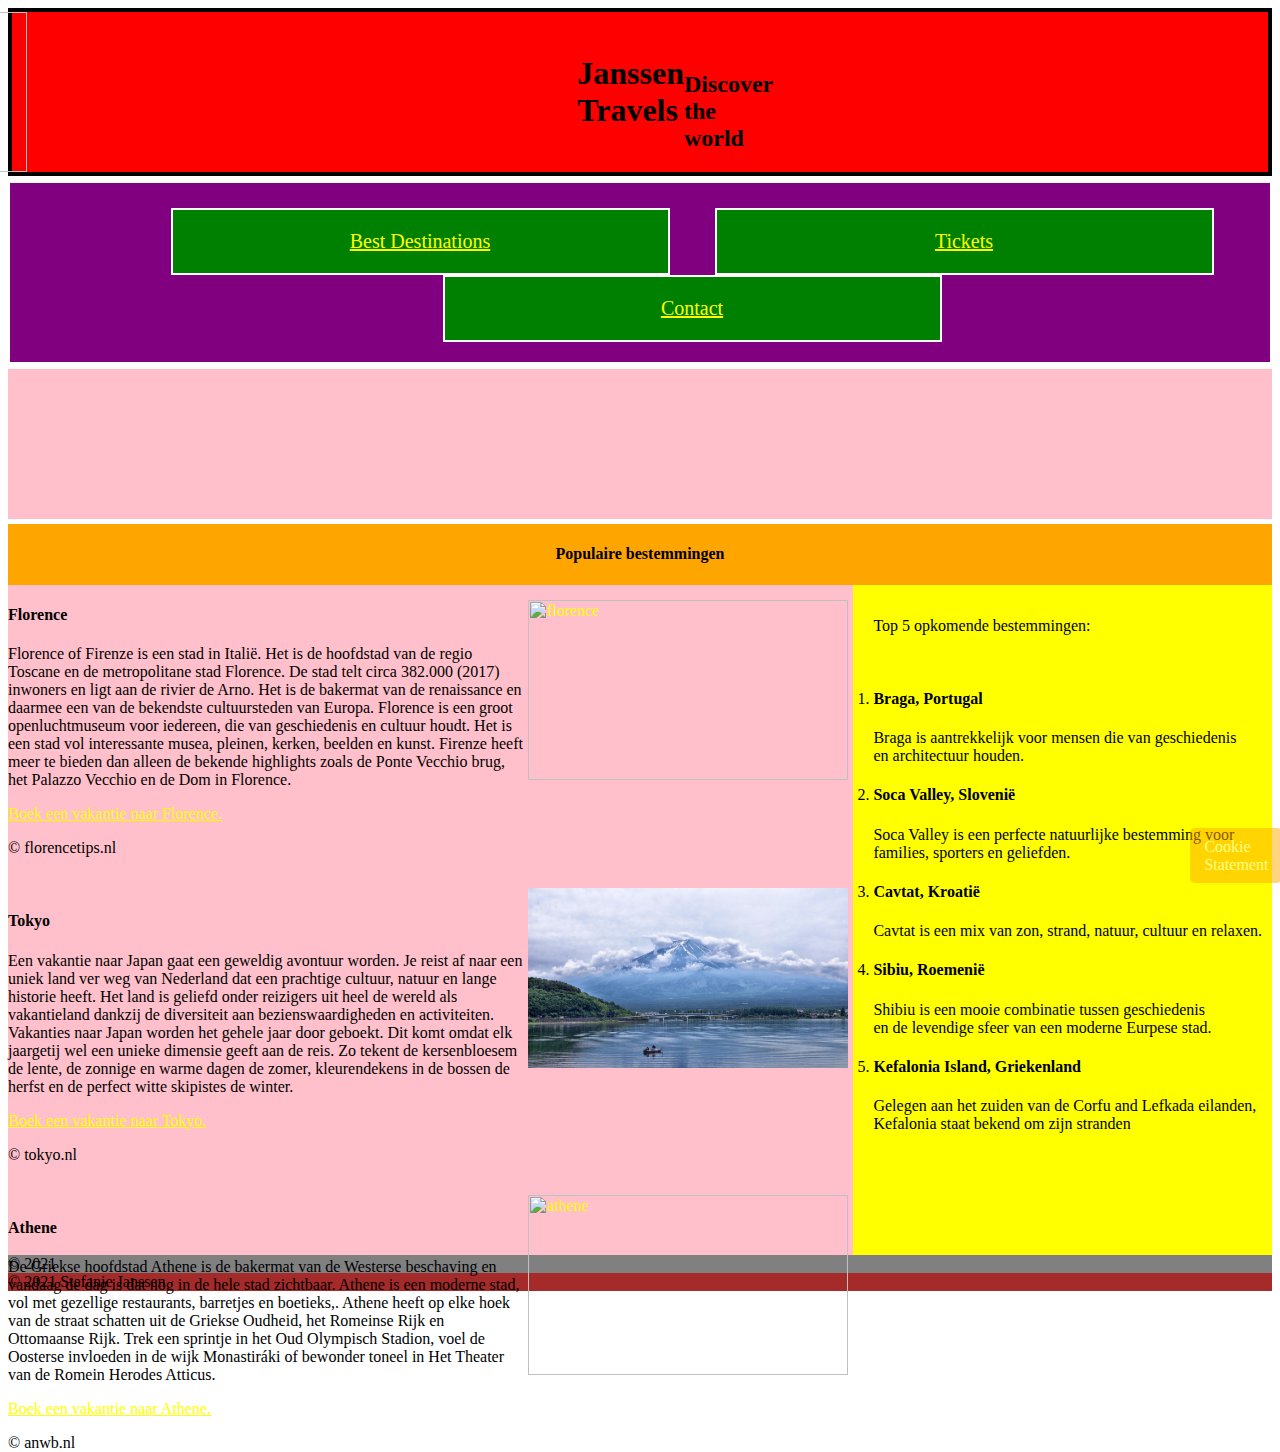
==== index.html @ ab911f94 "first version index page and stylesheet" ====
<!DOCTYPE html>
<html lang="en">
<html>
<head>

<title> Best trips </title>

<link
    rel = "stylesheet"
    type = "text/css"
    href = "css/style.css"
    />

</head>
<body>

<header id="header">
<img  
	src="img/logo.png" 
	title ="logo"
	id="logo"/>
	
<h1 id="title" > Janssen Travels </h1>
<h2 id="payoff" > Discover the world </h2>
</header>

<nav id = "navigation" >
<ul id = "nav" >
    <li class = "navlist">
    <a href = "bestdestinations"> Best Destinations </a>
    </li >
    <li class = "navlist">
    <a href = "tickets"> Tickets </a>
    </li>
    <li class = "navlist">
    <a href = "contact"> Contact </a>
    </li>
</ul>
</nav>

<video id = "video" muted autoplay loop>
	<source src = "vid/travelvideo.mp4" type = "video/mp4">
	<source src = "vid/travelvideo.ogg" type = "video/ogg">
</video>


<header id = "flexheader">
<h4> Populaire bestemmingen </h4> 
</header>

<section id = "flex">
<article id = "article">
<a href = "https://www.tui.nl/reizen/italie/toscane/florence/">
<img  
	src="img/florence.jpg" 
	title ="florence"
	id="img"/>
</a>
<h4> Florence </h4>
<p>Florence of Firenze is een stad in Italië. Het is de hoofdstad van de regio Toscane en de metropolitane stad Florence. 
De stad telt circa 382.000 (2017) inwoners en ligt aan de rivier de Arno. Het is de bakermat van de renaissance en daarmee een van de 
bekendste cultuursteden van Europa. Florence is een groot openluchtmuseum voor iedereen, die van geschiedenis en cultuur houdt. 
Het is een stad vol interessante musea, pleinen, kerken, beelden en kunst. 
Firenze heeft meer te bieden dan alleen de bekende highlights zoals de Ponte Vecchio brug, het Palazzo Vecchio en de Dom in Florence. </p>
<a href="https://www.tui.nl/reizen/italie/toscane/florence/">Boek een vakantie naar Florence.</a>
<p> &copy florencetips.nl </p>

<a href = "https://www.tui.nl/reizen/japan/tokyo/">
<img  
	src="img/tokyo.jpg" 
	title ="mt. fuji"
	id="img"/>
</a>
&nbsp
<h4> Tokyo </h4>
<p>Een vakantie naar Japan gaat een geweldig avontuur worden. 
Je reist af naar een uniek land ver weg van Nederland dat een prachtige cultuur, natuur en lange historie heeft. 
Het land is geliefd onder reizigers uit heel de wereld als vakantieland dankzij de diversiteit aan bezienswaardigheden en activiteiten. 
Vakanties naar Japan worden het gehele jaar door geboekt. 
Dit komt omdat elk jaargetij wel een unieke dimensie geeft aan de reis. Zo tekent de kersenbloesem de lente, de zonnige en warme dagen de zomer, 
kleurendekens in de bossen de herfst en de perfect witte skipistes de winter.
</p>
<a href="https://www.tui.nl/reizen/japan/tokyo/">Boek een vakantie naar Tokyo.</a>
<p> &copy tokyo.nl </p>
&nbsp
<a href = "https://www.tui.nl/reizen/griekenland/atheense-riviera/athene/">
<img  
	src="img/athene.jpg" 
	title ="athene"
	id="img"/>
</a>
<h4> Athene </h4>
<p>De Griekse hoofdstad Athene is de bakermat van de Westerse beschaving en vandaag de dag is dat nog in de hele stad zichtbaar. 
Athene is een moderne stad, vol met gezellige restaurants, barretjes en boetieks,.  Athene heeft op elke hoek van de straat schatten uit de Griekse Oudheid, 
het Romeinse Rijk en Ottomaanse Rijk. Trek een sprintje in het Oud Olympisch Stadion, voel de Oosterse invloeden in de wijk Monastiráki of bewonder toneel 
in Het Theater van de Romein Herodes Atticus. </p>
<a href="https://www.tui.nl/reizen/griekenland/atheense-riviera/athene/">Boek een vakantie naar Athene.</a>
<p> &copy anwb.nl </p>
</article>

<aside>
<ol id = "topdestinations">
<p> Top 5 opkomende bestemmingen: </p>
&nbsp
	<li> <h4> Braga, Portugal </h4>
		<p> Braga is aantrekkelijk voor mensen die van geschiedenis <br> en architectuur houden. </p> </li>
	<li> <h4> Soca Valley, Slovenië</h4>
		<p>  Soca Valley is een perfecte natuurlijke bestemming voor <br> families, sporters en geliefden. </p> </li>
	<li> <h4> Cavtat, Kroatië </h4>
		<p> Cavtat is een mix van zon, strand, natuur, cultuur en relaxen.</p> </li>
	<li> <h4> Sibiu, Roemenië </h4>
		<p> Shibiu is een mooie combinatie tussen geschiedenis <br> en de levendige sfeer van een moderne Eurpese stad.</p> </li>
	<li> <h4> Kefalonia Island, Griekenland</h4>
		<p> Gelegen aan het zuiden van de Corfu and Lefkada eilanden, <br> Kefalonia staat bekend om zijn stranden <p> </li> 
</ol>
</aside>
</section>

<footer id = "flexfooter"> &copy 2021 </footer>

<p id = "cookies"> Cookie Statement </p>


	
<footer id = "footer" > &copy; 2021 Stefanie Janssen </footer>








</body>
</html>
---- css/style.css ----
#header
{
	background-color: red;
	height: 160px;
	border: solid 4px;
	display: flex;
	justify-content: center;
}
#logo
{
	width: 220px;
	height: 160px;
	padding-right: 300px;
}
#payoff
{
	align-self: flex-end;
	padding-right: 700px;
}
#title
{
	align-self: center;
	padding-left: 250px;
}
#navigation
{
	font-size: 20px;
	background-color: purple;
	padding-top: 5px;
    border: solid 2px;
	margin-top: 5px;
	text-align: center;
	color: white;
	display: flex;
	padding-left: 100px;
}
#nav
{ 
	padding-left: 4px;
}
.navlist
{
	display: inline-block;
	inline-size:455px;
	padding: 20px;
	border: solid 2px;
	background-color: green;
	margin-right: 20px;
	margin-left: 20px;
}


a:link {
  color: yellow;
  background-color: transparent;
  text-decoration: underline;
}
a:visited {
  color: purple;
  background-color: transparent;
  text-decoration: underline;
}
a:hover {
  color: red;
  background-color: transparent;
  text-decoration: underline;
}
a:active {
  color: yellow;
  background-color: transparent;
  text-decoration: underline;
}
#video
{ 
	height: auto;
	width: 100%;
	border: 5px yellow;
	margin-top: 5px;
	margin-bottom: 5px;
	background-color: pink;
	display: block;
	margin-left: auto;
	margin-right: auto;
	
}
#footer
{
	background-color: brown;
}
aside
{
	background-color: yellow;
	display: flex;
}
#flex
{
	display: flex;
	flex-flow: column-wrap;
	height: 670px;
}
#article
{	
	flex: 1;
	background-color: pink;
}
#flexheader
{
	display: flex;
	justify-content: center;
	background-color: orange;
}
#flexfooter
{
	display: flex;
	background-color: grey;
}
#img
{
	float:right;
	display: flex;
	flex: 1;
	position: relative;
	width: 320px;
	height: 180px;
	margin: 5px;
	margin-top: 15px;
}
#topdestinations
{
	padding-left: 20px;
	padding-right: 10px;
}
#cookies
{
  position: fixed;
  bottom: 1px;
  left: 93%;
  width: 5%;
  height: 5%;
  padding: 5px 14px;
  display: flex;
  align-items: center;
  justify-content: space-between;
  background-color: #FA0;
  border-radius: 5px;
  opacity: 50%;
  color: #FFF;
}
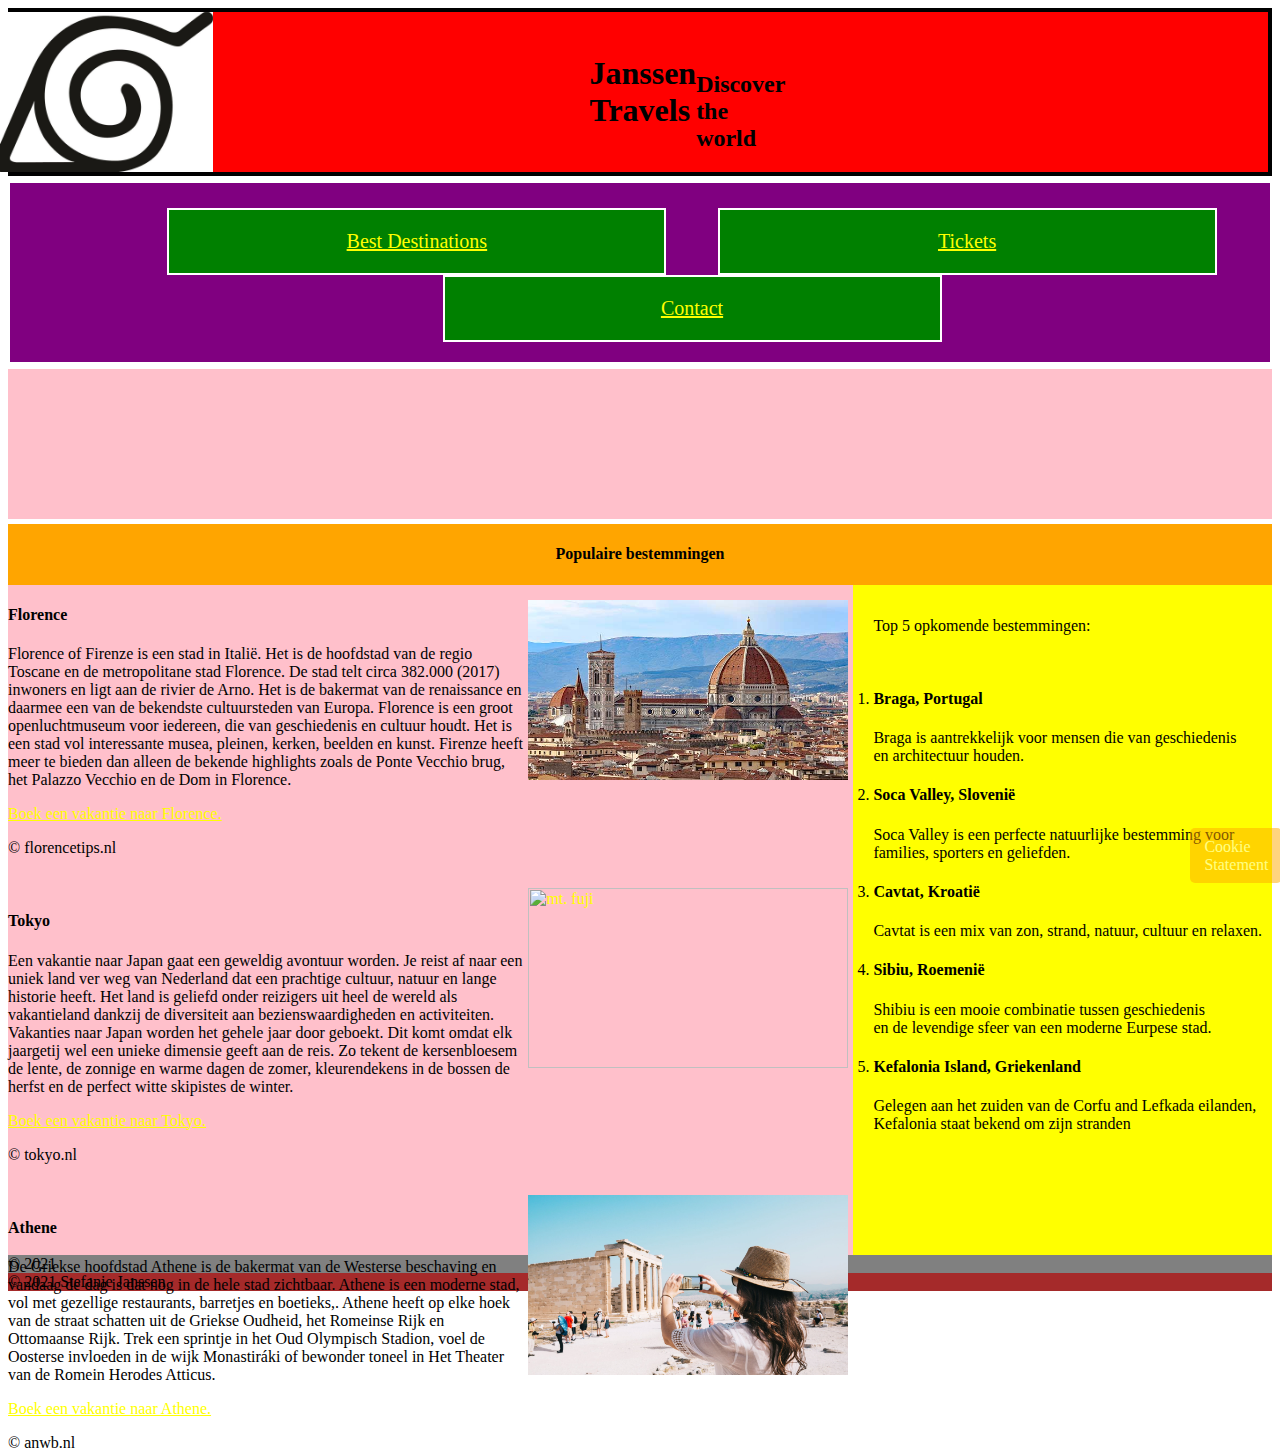
==== commit 20fc79d3: "push 2" ====
--- a/index.html
+++ b/index.html
@@ -27,13 +27,13 @@
 <nav id = "navigation" >
 <ul id = "nav" >
     <li class = "navlist">
-    <a href = "bestdestinations"> Best Destinations </a>
+    <a href = "bestdestinations.html"> Best Destinations </a>
     </li >
     <li class = "navlist">
-    <a href = "tickets"> Tickets </a>
+    <a href = "tickets.html"> Tickets </a>
     </li>
     <li class = "navlist">
-    <a href = "contact"> Contact </a>
+    <a href = "contact.html"> Contact </a>
     </li>
 </ul>
 </nav>
--- a/css/style.css
+++ b/css/style.css
@@ -10,17 +10,16 @@
 {
 	width: 220px;
 	height: 160px;
-	padding-right: 300px;
+	padding-right: 30%;
 }
 #payoff
 {
 	align-self: flex-end;
-	padding-right: 700px;
+	padding-right: 40%;
 }
 #title
 {
 	align-self: center;
-	padding-left: 250px;
 }
 #navigation
 {
@@ -45,8 +44,8 @@
 	padding: 20px;
 	border: solid 2px;
 	background-color: green;
-	margin-right: 20px;
-	margin-left: 20px;
+	margin-right: 2%;
+	margin-left: 2%;
 }
 
 
@@ -146,3 +145,82 @@
   opacity: 50%;
   color: #FFF;
 }
+#grid
+{
+	display: grid;
+    grid-template-rows: 1fr 1fr 1fr;
+    grid-template-columns: 1fr 1fr 1fr;
+    grid-template-areas: 
+	'article1 article2 article3'
+	'article4 article5 article6'
+	'article7 article8 article9';
+	
+	
+	gap: 0px;
+   height: 300px;
+
+}
+#grid > article
+{
+	background-color: #EEE;
+	border: solid 2px;
+	padding: 20px 0;
+	text-align: center;
+
+}
+#article1
+{
+	grid-area: article1;
+	
+}
+#article2
+{
+	grid-area: article2;
+}
+#article3
+{
+	grid-area: article3;
+}
+#article4
+{
+	grid-area: article4;
+	grid-row: 2 / 4;
+}
+#article5
+{
+	grid-area: article5;
+}
+#article6
+{
+	grid-area: article6;
+}
+#article7
+{
+	grid-area: article7;
+}
+#article8
+{
+	grid-area: article8;
+	grid-column: 2 / 4;
+}
+#article9
+{
+	grid-area: article9;
+}
+#gridaside
+{
+	background-color: magenta;
+	text-align: center;
+	padding-left: 5px;
+	border: solid 2px;
+}
+
+#asideimg
+{
+	width: 450px;
+	height: 300px;
+	padding-left: 5%;
+	padding-top: 1%;
+	padding-bottom: 1%;
+}
+	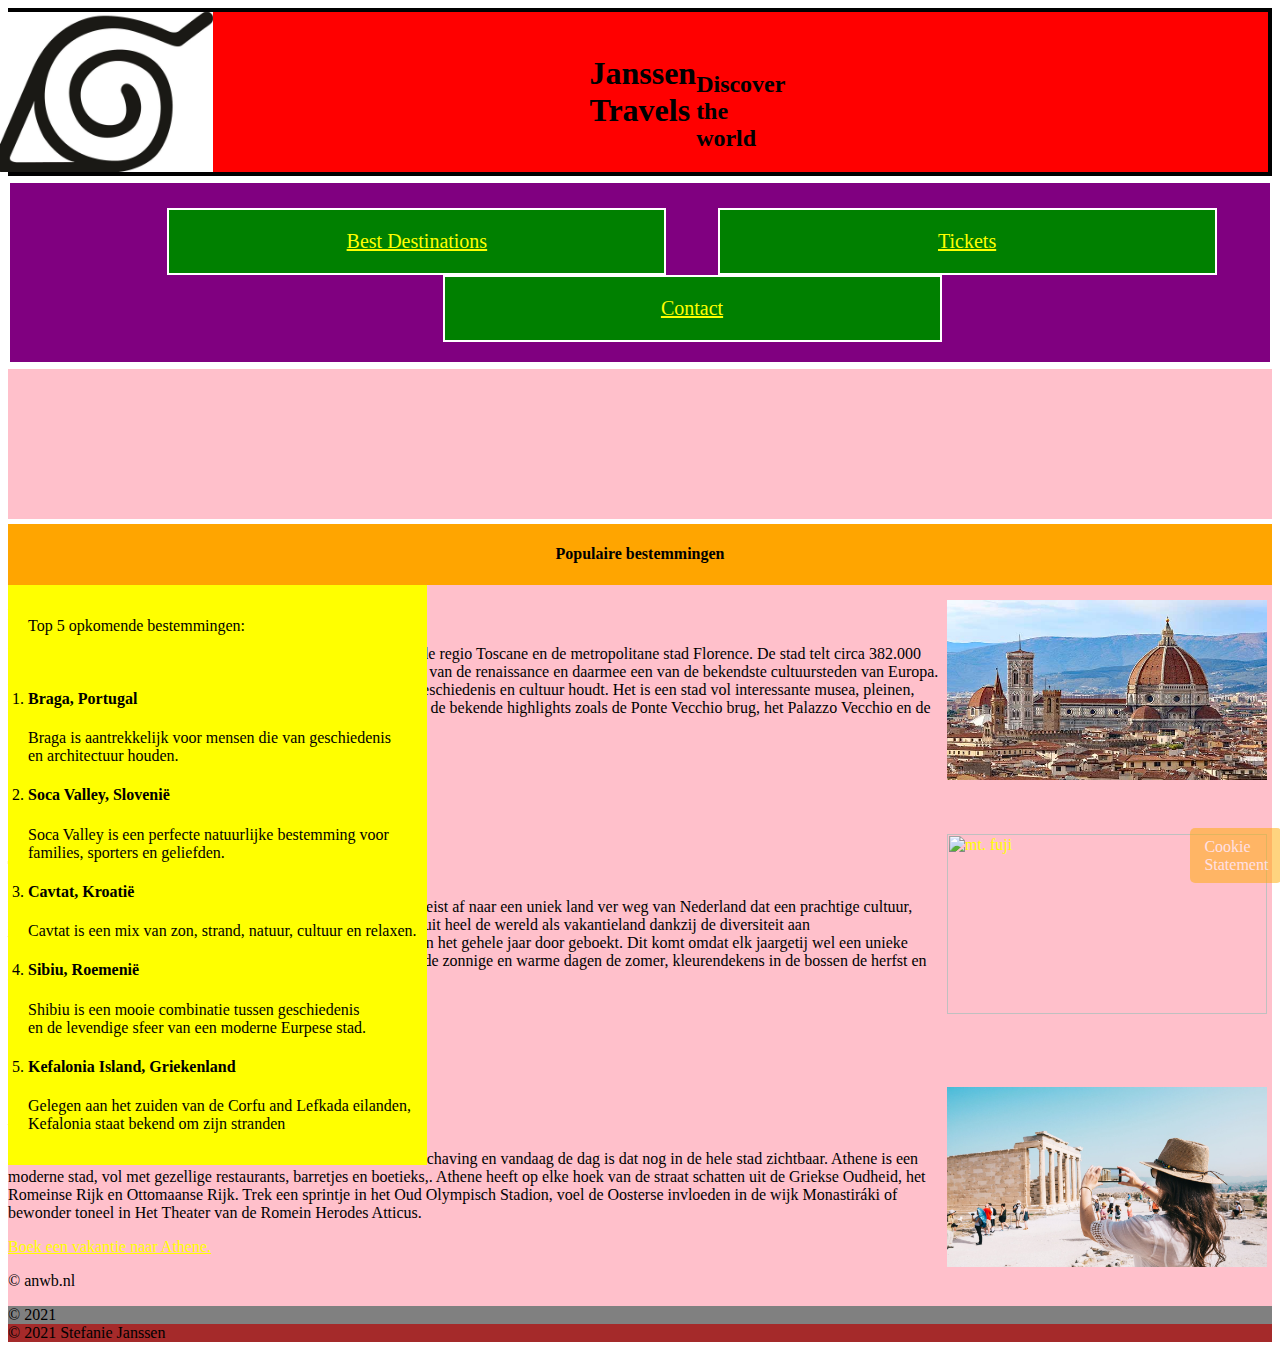
==== commit bfa4835c: "push 3" ====
--- a/index.html
+++ b/index.html
@@ -98,7 +98,7 @@
 <p> &copy anwb.nl </p>
 </article>
 
-<aside>
+<aside id = "flexaside">
 <ol id = "topdestinations">
 <p> Top 5 opkomende bestemmingen: </p>
 &nbsp
--- a/css/style.css
+++ b/css/style.css
@@ -85,17 +85,22 @@
 #footer
 {
 	background-color: brown;
-}
-aside
+	width: 100%;
+	
+}
+#flexaside
 {
 	background-color: yellow;
 	display: flex;
-}
-#flex
+	position: fixed;
+	flex-shrink: 0;
+	flex-grow: 0;
+}
+#flex	
 {
 	display: flex;
 	flex-flow: column-wrap;
-	height: 670px;
+	height: 200%;
 }
 #article
 {	
@@ -145,67 +150,63 @@
   opacity: 50%;
   color: #FFF;
 }
-#grid
-{
+#grid-container
+{
+	font-size: 20px;
 	display: grid;
-    grid-template-rows: 1fr 1fr 1fr;
-    grid-template-columns: 1fr 1fr 1fr;
-    grid-template-areas: 
-	'article1 article2 article3'
-	'article4 article5 article6'
-	'article7 article8 article9';
+	grid-template-rows: repeat(8, 1fr);
+	grid-template-columns: repeat(3, 1fr);
 	
 	
 	gap: 0px;
    height: 300px;
 
 }
-#grid > article
+#grid-container > article
 {
 	background-color: #EEE;
 	border: solid 2px;
-	padding: 20px 0;
-	text-align: center;
-
+	padding: 10px 10px;
+	text-align: center;
+
+}
+#grid-container > aside
+{
+	background-color: magenta;
+	text-align: center;
+	padding-left: 5px;
+	border: solid 2px;
 }
 #article1
 {
-	grid-area: article1;
-	
+	grid-row: 1/7;
+	grid-column: 2;
 }
 #article2
 {
-	grid-area: article2;
+	grid-row: 1/3;
+	grid-column: 1;
 }
 #article3
 {
-	grid-area: article3;
+	grid-row: 1/4;
+	grid-column: 3;
 }
 #article4
 {
-	grid-area: article4;
-	grid-row: 2 / 4;
+	grid-row: 4/7;
+	grid-column: 3;
 }
 #article5
 {
-	grid-area: article5;
+	grid-row: 4/8;
+	grid-column: 1;
 }
 #article6
 {
-	grid-area: article6;
-}
-#article7
-{
-	grid-area: article7;
-}
-#article8
-{
-	grid-area: article8;
-	grid-column: 2 / 4;
-}
-#article9
-{
-	grid-area: article9;
+	grid-row: 7/8;
+	grid-column: 2/4;
+}
 }
 #gridaside
 {
@@ -214,7 +215,6 @@
 	padding-left: 5px;
 	border: solid 2px;
 }
-
 #asideimg
 {
 	width: 450px;
@@ -223,4 +223,44 @@
 	padding-top: 1%;
 	padding-bottom: 1%;
 }
-	+#ticketarticle
+{
+	background-color: pink;
+	border: dotted 2px;
+	padding-left: 10px;
+	margin: 5px;
+}
+table
+{
+	width: 100%;
+}
+td, th
+{
+	border: solid 2px;
+	text-align: left;
+	padding: 8px;
+}
+th
+{
+	background-color: yellow;
+}
+tr
+{
+	background-color: green;
+}
+tr:nth-child(even)
+{
+	background-color: blue;
+} 
+#tablesection
+{
+	background-color: cyan;
+}
+#tablefooter
+{
+	background-color: magenta;
+}
+#copyright
+{
+	background-color: magenta;
+}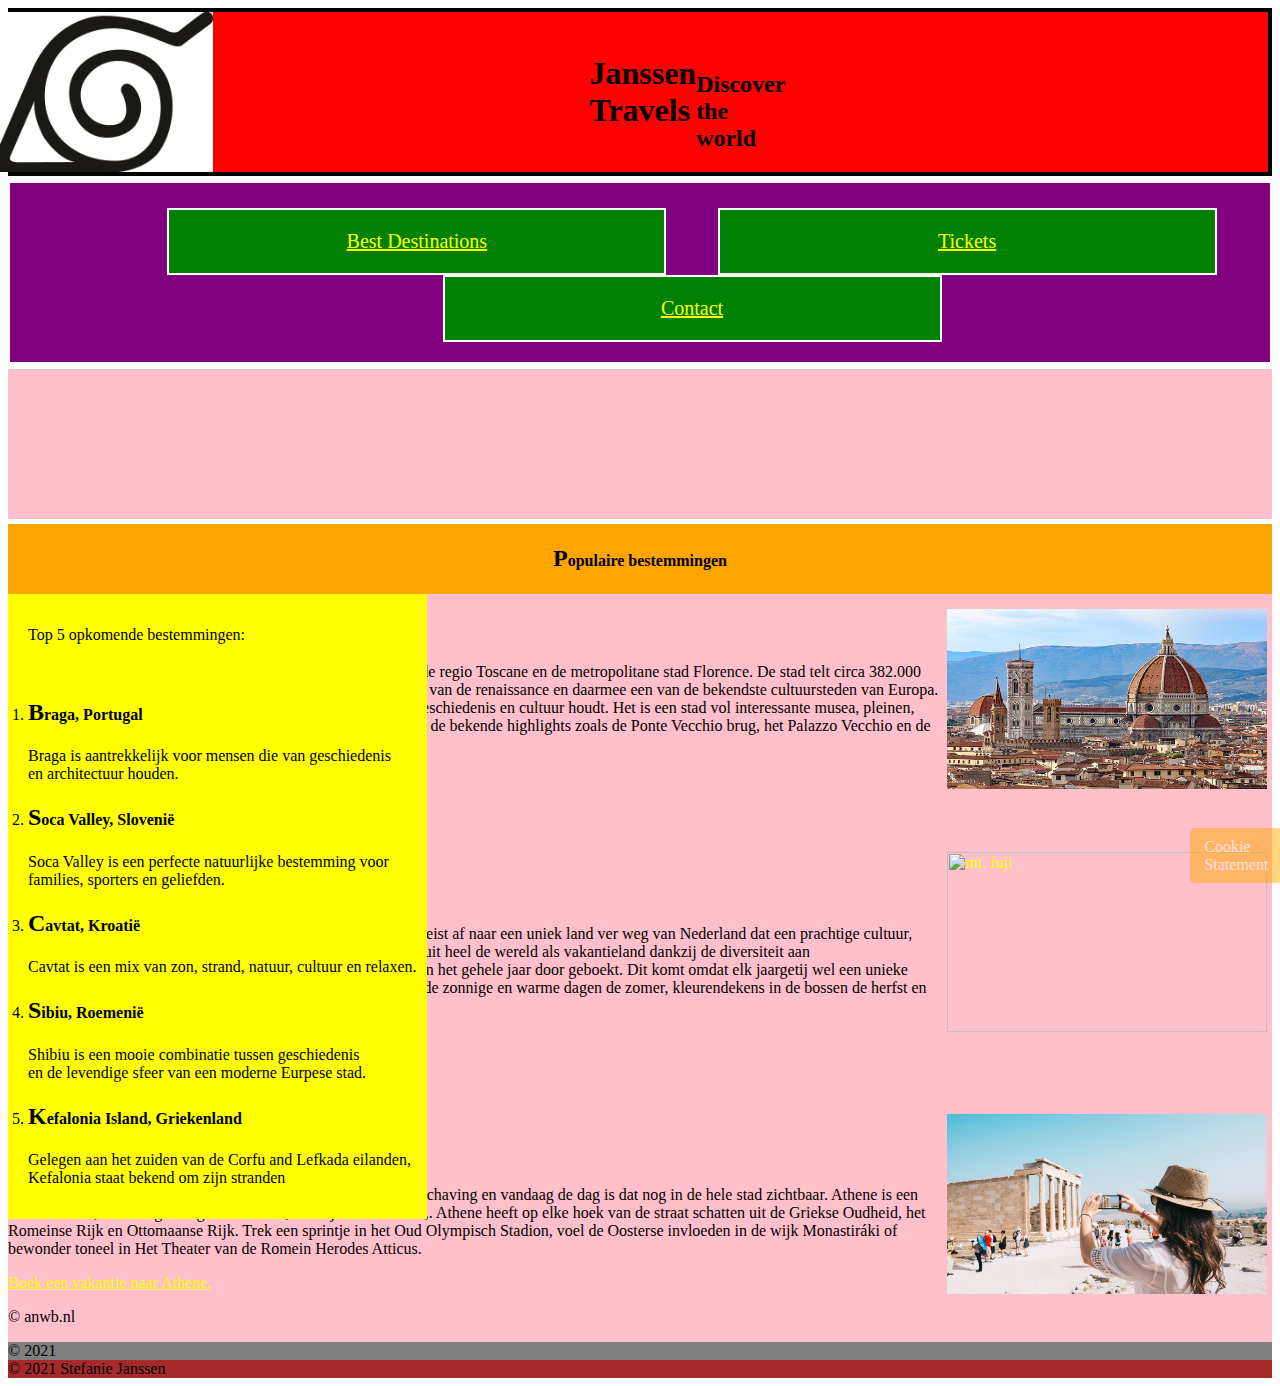
==== commit ba20866b: "push 4" ====
--- a/index.html
+++ b/index.html
@@ -4,12 +4,20 @@
 <head>
 
 <title> Best trips </title>
+<link rel ="icon" type="image" href="img/logo.png">
 
 <link
     rel = "stylesheet"
     type = "text/css"
     href = "css/style.css"
     />
+
+<meta name="author" content ="Stefanie Janssen">
+<meta name="keywords" content="Reizen, Vliegen, Vakantie, Zon, Strand, Zee, Trip, Bestemming">
+<meta name="description" content=" Deze website is perfect voor het kiezen van een vakantie. 
+Voor mensen die een weekje weg willen of een hele maand. Deze site geeft informatie over de beste 
+bestemmingen op dit moment. De meeste bezochte landen worden getoond en wat er te doen is. 
+De site geeft algemene informatie over de beste vakantiebestemmingen.">
 
 </head>
 <body>
--- a/css/style.css
+++ b/css/style.css
@@ -36,6 +36,7 @@
 #nav
 { 
 	padding-left: 4px;
+	display:absolute;
 }
 .navlist
 {
@@ -134,6 +135,8 @@
 	padding-left: 20px;
 	padding-right: 10px;
 }
+
+/*Cookie statement*/
 #cookies
 {
   position: fixed;
@@ -149,6 +152,8 @@
   border-radius: 5px;
   opacity: 50%;
   color: #FFF;
+  z-index: 9999;
+  
 }
 #grid-container
 {
@@ -168,9 +173,13 @@
 	border: solid 2px;
 	padding: 10px 10px;
 	text-align: center;
-
-}
-#grid-container > aside
+	word-spacing: 5px;
+	text-indent: 1em;
+	line-height: 2;
+	letter-spacing: 2px;
+
+}
+#grid-container aside
 {
 	background-color: magenta;
 	text-align: center;
@@ -211,7 +220,6 @@
 #gridaside
 {
 	background-color: magenta;
-	text-align: center;
 	padding-left: 5px;
 	border: solid 2px;
 }
@@ -219,48 +227,113 @@
 {
 	width: 450px;
 	height: 300px;
-	padding-left: 5%;
+	padding-left: 1%;
 	padding-top: 1%;
 	padding-bottom: 1%;
 }
 #ticketarticle
 {
-	background-color: pink;
+	background-color: #FF1493;
 	border: dotted 2px;
 	padding-left: 10px;
 	margin: 5px;
 }
 table
 {
-	width: 100%;
+	width: 72%;
 }
 td, th
 {
-	border: solid 2px;
 	text-align: left;
 	padding: 8px;
 }
-th
-{
-	background-color: yellow;
-}
 tr
 {
-	background-color: green;
+	background-color: #FFF;
 }
 tr:nth-child(even)
 {
-	background-color: blue;
+	background-color: #CFF;
 } 
+tr:first-child
+{
+	background-color: #FF0;
+}
 #tablesection
 {
-	background-color: cyan;
+	background-color: #B0C4DE;
+	border: solid 2px;
+	border-color: #800000;
+	border-style: double;
 }
 #tablefooter
 {
-	background-color: magenta;
-}
-#copyright
-{
-	background-color: magenta;
+	background-color: #BA55D3;
+	margin-top: -2px;
+}
+#tableaside
+{
+	padding-right: 40px;
+	padding-left: 40px;
+	border: dotted 5px;
+	background-color: #FF4500;
+}
+#asides
+{
+	float: right;
+	margin: 0px;
+}
+#imgs
+{
+	height: 230px;
+	width: 330px;
+}
+
+fieldset
+{
+	width: 65%;
+}
+
+input[type=text], select 
+{
+  width: 100%;
+  padding: 12px 20px;
+  margin: 8px 0;
+  display: inline-block;
+  border: 1px solid #ccc;
+  border-radius: 4px;
+  box-sizing: border-box;
+}
+
+input[type=email]
+{
+  width: 100%;
+  padding: 12px 20px;
+  margin: 8px 0;
+  display: inline-block;
+  border: 1px solid #ccc;
+  border-radius: 4px;
+  box-sizing: border-box;
+}
+
+input[type=submit] 
+{
+  width: 100%;
+  background-color: #4CAF50;
+  color: white;
+  padding: 14px 20px;
+  margin: 8px 0;
+  border: none;
+  border-radius: 4px;
+  cursor: pointer;
+}
+
+input[type=submit]:hover 
+{
+  background-color: #45a049;
+}
+
+h4:first-letter
+{
+	font-size: 150%;
 }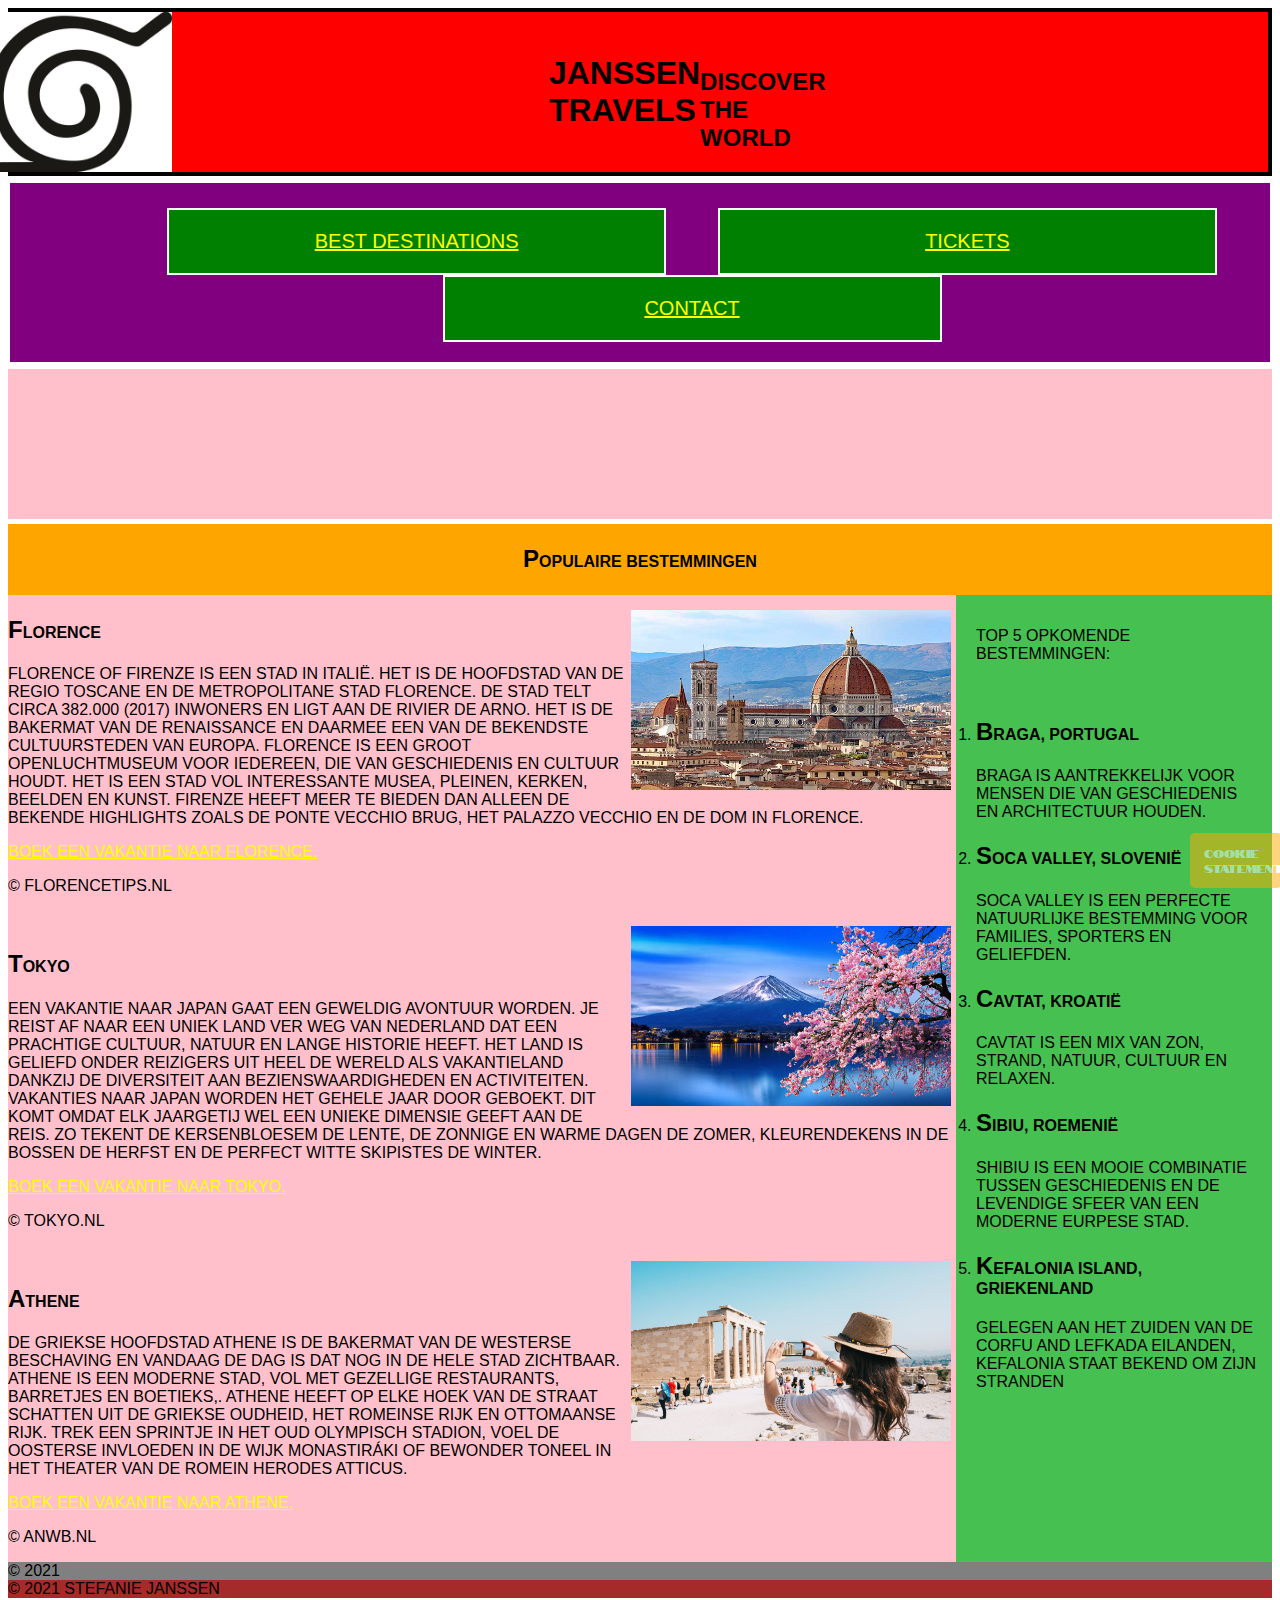
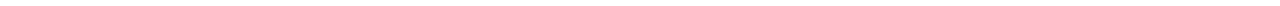
==== commit 01436809: "push 5" ====
--- a/index.html
+++ b/index.html
@@ -46,6 +46,24 @@
 </ul>
 </nav>
 
+<nav role="hamburgermenu">
+  <article id="menuToggle">
+
+    <input type="checkbox" />
+
+    <span></span>
+    <span></span>
+    <span></span>
+    
+    <ul id="menu">
+      <a href="index.html"><li>Index</li></a>
+      <a href="bestdestinations.html"><li>Bestdestinations</li></a>
+      <a href="tickets.html"><li>Tickets</li></a>
+      <a href="contact.html"><li>Contact</li></a>
+    </ul>
+  </article>
+</nav>
+
 <video id = "video" muted autoplay loop>
 	<source src = "vid/travelvideo.mp4" type = "video/mp4">
 	<source src = "vid/travelvideo.ogg" type = "video/ogg">
@@ -74,7 +92,7 @@
 <p> &copy florencetips.nl </p>
 
 <a href = "https://www.tui.nl/reizen/japan/tokyo/">
-<img  
+<img 
 	src="img/tokyo.jpg" 
 	title ="mt. fuji"
 	id="img"/>
@@ -111,33 +129,21 @@
 <p> Top 5 opkomende bestemmingen: </p>
 &nbsp
 	<li> <h4> Braga, Portugal </h4>
-		<p> Braga is aantrekkelijk voor mensen die van geschiedenis <br> en architectuur houden. </p> </li>
+		<p> Braga is aantrekkelijk voor mensen die van geschiedenis en architectuur houden. </p> </li>
 	<li> <h4> Soca Valley, Slovenië</h4>
-		<p>  Soca Valley is een perfecte natuurlijke bestemming voor <br> families, sporters en geliefden. </p> </li>
+		<p>  Soca Valley is een perfecte natuurlijke bestemming voor families, sporters en geliefden. </p> </li>
 	<li> <h4> Cavtat, Kroatië </h4>
 		<p> Cavtat is een mix van zon, strand, natuur, cultuur en relaxen.</p> </li>
 	<li> <h4> Sibiu, Roemenië </h4>
-		<p> Shibiu is een mooie combinatie tussen geschiedenis <br> en de levendige sfeer van een moderne Eurpese stad.</p> </li>
+		<p> Shibiu is een mooie combinatie tussen geschiedenis en de levendige sfeer van een moderne Eurpese stad.</p> </li>
 	<li> <h4> Kefalonia Island, Griekenland</h4>
-		<p> Gelegen aan het zuiden van de Corfu and Lefkada eilanden, <br> Kefalonia staat bekend om zijn stranden <p> </li> 
+		<p> Gelegen aan het zuiden van de Corfu and Lefkada eilanden, Kefalonia staat bekend om zijn stranden <p> </li> 
 </ol>
 </aside>
 </section>
 
 <footer id = "flexfooter"> &copy 2021 </footer>
-
-<p id = "cookies"> Cookie Statement </p>
-
-
-	
+<p id = "cookies"> Cookie Statement </p>	
 <footer id = "footer" > &copy; 2021 Stefanie Janssen </footer>
-
-
-
-
-
-
-
-
 </body>
 </html>--- a/css/style.css
+++ b/css/style.css
@@ -1,3 +1,10 @@
+@import url('https://fonts.googleapis.com/css2?family=Notable');
+body
+{
+	font-family: Arial, Helvetica, sans-serif;
+	text-transform: uppercase;
+}
+
 #header
 {
 	background-color: red;
@@ -91,11 +98,15 @@
 }
 #flexaside
 {
-	background-color: yellow;
-	display: flex;
-	position: fixed;
+	background-color: #46C050;
+	display: flex;
 	flex-shrink: 0;
-	flex-grow: 0;
+	flex-grow: 0;	
+	width: 25%;
+}
+h4
+{
+	color: ymck(0%, 22%, 83%, 0%);
 }
 #flex	
 {
@@ -153,6 +164,8 @@
   opacity: 50%;
   color: #FFF;
   z-index: 9999;
+  font-family: Notable;
+  font-size: 0.7em;
   
 }
 #grid-container
@@ -265,6 +278,7 @@
 	border: solid 2px;
 	border-color: #800000;
 	border-style: double;
+	overflow: auto;
 }
 #tablefooter
 {
@@ -291,28 +305,28 @@
 
 fieldset
 {
-	width: 65%;
+	width: 60%;
 }
 
 input[type=text], select 
 {
   width: 100%;
-  padding: 12px 20px;
+  padding: 20px 20px;
   margin: 8px 0;
   display: inline-block;
   border: 1px solid #ccc;
-  border-radius: 4px;
+  border-radius: 10px;
   box-sizing: border-box;
 }
 
 input[type=email]
 {
   width: 100%;
-  padding: 12px 20px;
+  padding: 20px 20px;
   margin: 8px 0;
   display: inline-block;
   border: 1px solid #ccc;
-  border-radius: 4px;
+  border-radius: 10px;
   box-sizing: border-box;
 }
 
@@ -321,10 +335,10 @@
   width: 100%;
   background-color: #4CAF50;
   color: white;
-  padding: 14px 20px;
+  padding: 35px 20px;
   margin: 8px 0;
   border: none;
-  border-radius: 4px;
+  border-radius: 10px;
   cursor: pointer;
 }
 
@@ -336,4 +350,165 @@
 h4:first-letter
 {
 	font-size: 150%;
-}+}
+
+form
+{
+	margin: 5px;
+	position: absolute;
+	width: 100%;
+}
+
+#hamburgermenu
+{
+	display: none;
+}
+#menuToggle
+{
+	display:none;
+}
+
+
+@media (max-width: 1180px)
+{
+	#img
+	{
+		float: left;
+	}
+	#flexaside
+	{
+		
+	}
+}
+
+@media (max-width: 480px)
+{
+#video
+{
+	display: none;
+}
+#img
+{
+	margin: 50px 50px;
+}
+#menuToggle
+{
+  display: block;
+  position: relative;
+  top: 50px;
+  left: 50px;
+  
+  z-index: 1;
+  
+  -webkit-user-select: none;
+  user-select: none;
+}
+
+#menuToggle a
+{
+  text-decoration: none;
+  color: #232323;
+  
+  transition: color 0.3s ease;
+}
+
+#menuToggle a:hover
+{
+  color: tomato;
+}
+
+
+#menuToggle input
+{
+  display: block;
+  width: 40px;
+  height: 32px;
+  position: absolute;
+  top: -7px;
+  left: -5px;
+  
+  cursor: pointer;
+  
+  opacity: 0; 
+  z-index: 2;
+  -webkit-touch-callout: none;
+}
+
+#menuToggle span
+{
+  display: block;
+  width: 33px;
+  height: 4px;
+  margin-bottom: 5px;
+  position: relative;
+  
+  background: #cdcdcd;
+  border-radius: 3px;
+  
+  z-index: 1;
+  
+  transform-origin: 4px 0px;
+  
+  transition: transform 0.5s cubic-bezier(0.77,0.2,0.05,1.0),
+              background 0.5s cubic-bezier(0.77,0.2,0.05,1.0),
+              opacity 0.55s ease;
+}
+
+#menuToggle span:first-child
+{
+  transform-origin: 0% 0%;
+}
+
+#menuToggle span:nth-last-child(2)
+{
+  transform-origin: 0% 100%;
+}
+
+#menuToggle input:checked ~ span
+{
+  opacity: 1;
+  transform: rotate(45deg) translate(-2px, -1px);
+  background: #232323;
+}
+
+#menuToggle input:checked ~ span:nth-last-child(3)
+{
+  opacity: 0;
+  transform: rotate(0deg) scale(0.2, 0.2);
+}
+
+#menuToggle input:checked ~ span:nth-last-child(2)
+{
+  transform: rotate(-45deg) translate(0, -1px);
+}
+
+#menu
+{
+  position: absolute;
+  width: 300px;
+  margin: -100px 0 0 -50px;
+  padding: 50px;
+  padding-top: 125px;
+  
+  background: #ededed;
+  list-style-type: none;
+  -webkit-font-smoothing: antialiased;
+  
+  transform-origin: 0% 0%;
+  transform: translate(-100%, 0);
+  
+  transition: transform 0.5s cubic-bezier(0.77,0.2,0.05,1.0);
+}
+
+#menu li
+{
+  padding: 10px 0;
+  font-size: 22px;
+}
+
+#menuToggle input:checked ~ ul
+{
+  transform: none;
+}
+
+}
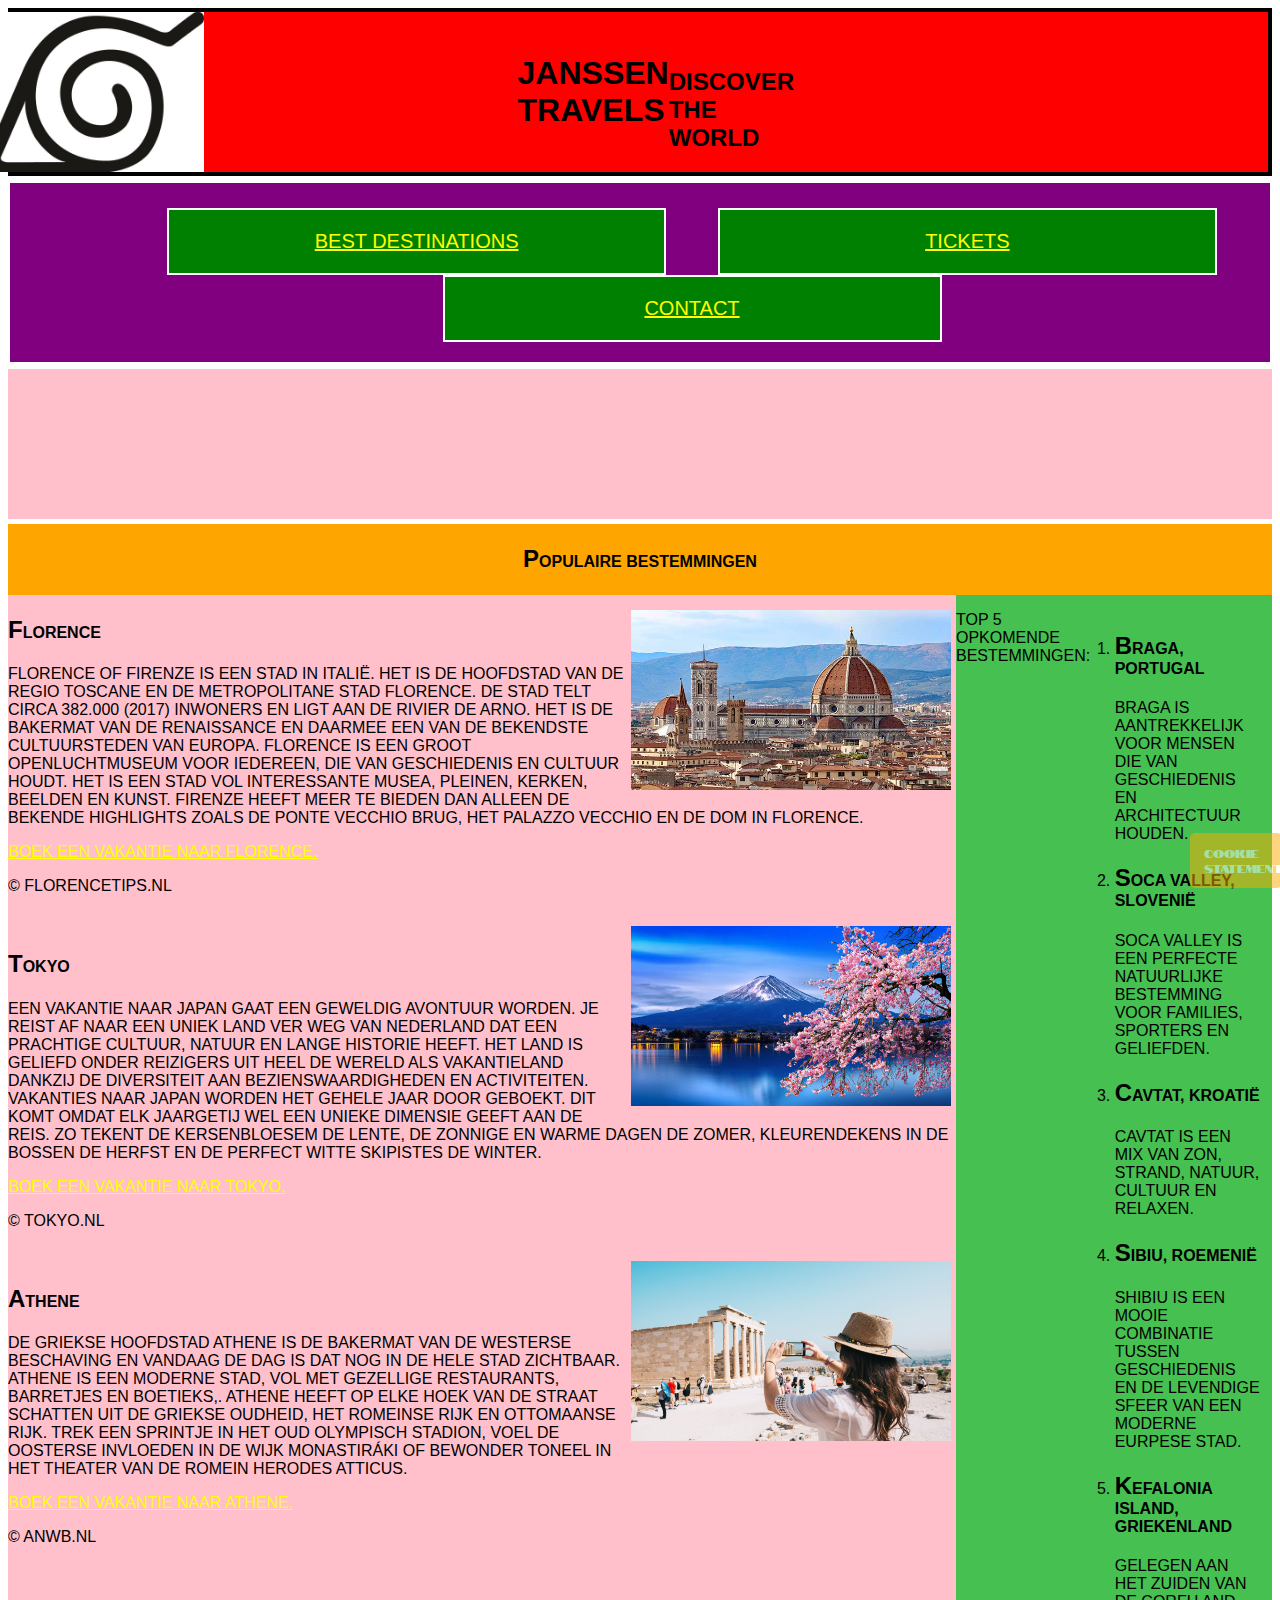
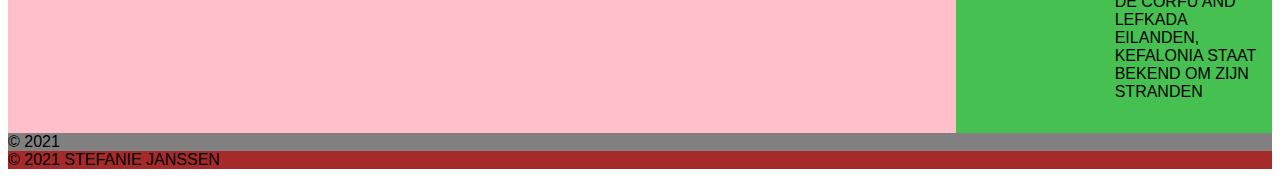
==== commit 39dd6316: "last commit" ====
--- a/index.html
+++ b/index.html
@@ -1,10 +1,10 @@
 <!DOCTYPE html>
 <html lang="en">
-<html>
 <head>
+<meta charset="UTF-8">
 
-<title> Best trips </title>
-<link rel ="icon" type="image" href="img/logo.png">
+<title> Best trips </title>	
+<link rel ="icon" type="img/x-icon" href="img/logo.png">
 
 <link
     rel = "stylesheet"
@@ -46,7 +46,7 @@
 </ul>
 </nav>
 
-<nav role="hamburgermenu">
+<nav id ="hamburgermenu">
   <article id="menuToggle">
 
     <input type="checkbox" />
@@ -56,10 +56,10 @@
     <span></span>
     
     <ul id="menu">
-      <a href="index.html"><li>Index</li></a>
-      <a href="bestdestinations.html"><li>Bestdestinations</li></a>
-      <a href="tickets.html"><li>Tickets</li></a>
-      <a href="contact.html"><li>Contact</li></a>
+      <li><a href="index.html">Index</a></li>
+      <li><a href="bestdestinations.html">Bestdestinations</a></li>
+      <li><a href="tickets.html">Tickets</a></li>
+      <li><a href="contact.html">Contact</a></li>
     </ul>
   </article>
 </nav>
@@ -80,7 +80,7 @@
 <img  
 	src="img/florence.jpg" 
 	title ="florence"
-	id="img"/>
+	class="img"/>
 </a>
 <h4> Florence </h4>
 <p>Florence of Firenze is een stad in Italië. Het is de hoofdstad van de regio Toscane en de metropolitane stad Florence. 
@@ -89,15 +89,15 @@
 Het is een stad vol interessante musea, pleinen, kerken, beelden en kunst. 
 Firenze heeft meer te bieden dan alleen de bekende highlights zoals de Ponte Vecchio brug, het Palazzo Vecchio en de Dom in Florence. </p>
 <a href="https://www.tui.nl/reizen/italie/toscane/florence/">Boek een vakantie naar Florence.</a>
-<p> &copy florencetips.nl </p>
+<p> &copy; florencetips.nl </p>
 
 <a href = "https://www.tui.nl/reizen/japan/tokyo/">
 <img 
-	src="img/tokyo.jpg" 
-	title ="mt. fuji"
-	id="img"/>
+	src="img/tokyo.jpg"
+	title ="mt.fuji"
+	class="img"/>
 </a>
-&nbsp
+&nbsp;
 <h4> Tokyo </h4>
 <p>Een vakantie naar Japan gaat een geweldig avontuur worden. 
 Je reist af naar een uniek land ver weg van Nederland dat een prachtige cultuur, natuur en lange historie heeft. 
@@ -107,13 +107,13 @@
 kleurendekens in de bossen de herfst en de perfect witte skipistes de winter.
 </p>
 <a href="https://www.tui.nl/reizen/japan/tokyo/">Boek een vakantie naar Tokyo.</a>
-<p> &copy tokyo.nl </p>
-&nbsp
+<p> &copy; tokyo.nl </p>
+&nbsp;
 <a href = "https://www.tui.nl/reizen/griekenland/atheense-riviera/athene/">
 <img  
 	src="img/athene.jpg" 
 	title ="athene"
-	id="img"/>
+	class="img"/>
 </a>
 <h4> Athene </h4>
 <p>De Griekse hoofdstad Athene is de bakermat van de Westerse beschaving en vandaag de dag is dat nog in de hele stad zichtbaar. 
@@ -121,13 +121,13 @@
 het Romeinse Rijk en Ottomaanse Rijk. Trek een sprintje in het Oud Olympisch Stadion, voel de Oosterse invloeden in de wijk Monastiráki of bewonder toneel 
 in Het Theater van de Romein Herodes Atticus. </p>
 <a href="https://www.tui.nl/reizen/griekenland/atheense-riviera/athene/">Boek een vakantie naar Athene.</a>
-<p> &copy anwb.nl </p>
+<p> &copy; anwb.nl </p>
 </article>
 
 <aside id = "flexaside">
+<p> Top 5 opkomende bestemmingen: </p>
+&nbsp;
 <ol id = "topdestinations">
-<p> Top 5 opkomende bestemmingen: </p>
-&nbsp
 	<li> <h4> Braga, Portugal </h4>
 		<p> Braga is aantrekkelijk voor mensen die van geschiedenis en architectuur houden. </p> </li>
 	<li> <h4> Soca Valley, Slovenië</h4>
@@ -142,7 +142,7 @@
 </aside>
 </section>
 
-<footer id = "flexfooter"> &copy 2021 </footer>
+<footer id = "flexfooter"> &copy; 2021 </footer>
 <p id = "cookies"> Cookie Statement </p>	
 <footer id = "footer" > &copy; 2021 Stefanie Janssen </footer>
 </body>
--- a/css/style.css
+++ b/css/style.css
@@ -17,7 +17,7 @@
 {
 	width: 220px;
 	height: 160px;
-	padding-right: 30%;
+	padding-right: 25%;
 }
 #payoff
 {
@@ -43,7 +43,6 @@
 #nav
 { 
 	padding-left: 4px;
-	display:absolute;
 }
 .navlist
 {
@@ -104,14 +103,9 @@
 	flex-grow: 0;	
 	width: 25%;
 }
-h4
-{
-	color: ymck(0%, 22%, 83%, 0%);
-}
 #flex	
 {
 	display: flex;
-	flex-flow: column-wrap;
 	height: 200%;
 }
 #article
@@ -130,7 +124,7 @@
 	display: flex;
 	background-color: grey;
 }
-#img
+.img
 {
 	float:right;
 	display: flex;
@@ -229,14 +223,19 @@
 	grid-row: 7/8;
 	grid-column: 2/4;
 }
-}
-#gridaside
+.gridaside
 {
 	background-color: magenta;
 	padding-left: 5px;
 	border: solid 2px;
 }
-#asideimg
+#gridaside2
+{
+	background-color: magenta;
+	padding-left: 5px;
+	border: solid 2px;
+}
+.asideimg
 {
 	width: 450px;
 	height: 300px;
@@ -285,19 +284,26 @@
 	background-color: #BA55D3;
 	margin-top: -2px;
 }
-#tableaside
+.tableaside
 {
 	padding-right: 40px;
 	padding-left: 40px;
 	border: dotted 5px;
 	background-color: #FF4500;
 }
+#tableaside1
+{
+	padding-right: 40px;
+	padding-left: 40px;
+	border: dotted 5px;
+	background-color: #FF4500;
+}
 #asides
 {
 	float: right;
 	margin: 0px;
 }
-#imgs
+.imgs
 {
 	height: 230px;
 	width: 330px;
@@ -347,6 +353,16 @@
   background-color: #45a049;
 }
 
+textarea 
+{
+    padding: 10px;
+    max-width: 100%;
+    line-height: 1.5;
+    border-radius: 5px;
+    border: 1px solid #ccc;
+    box-shadow: 1px 1px 1px #999;
+}
+
 h4:first-letter
 {
 	font-size: 150%;
@@ -369,18 +385,36 @@
 }
 
 
+/* Tablet version */
 @media (max-width: 1180px)
 {
 	#img
 	{
 		float: left;
 	}
-	#flexaside
+	#article4
 	{
-		
+		display: none;
 	}
-}
-
+	#gridaside2
+	{
+		display: none;
+	}
+	#asideimg
+	{
+		float:left;
+	}
+	#imgs
+	{
+		float:left;
+	}
+	#asides
+	{
+		display: none;
+	}
+}
+
+/* mobile version */
 @media (max-width: 480px)
 {
 #video
@@ -396,15 +430,12 @@
   display: block;
   position: relative;
   top: 50px;
-  left: 50px;
+  right: 50px;
   
   z-index: 1;
-  
-  -webkit-user-select: none;
-  user-select: none;
-}
-
-#menuToggle a
+}
+
+#menuToggle + a
 {
   text-decoration: none;
   color: #232323;
@@ -431,7 +462,6 @@
   
   opacity: 0; 
   z-index: 2;
-  -webkit-touch-callout: none;
 }
 
 #menuToggle span
@@ -492,7 +522,6 @@
   
   background: #ededed;
   list-style-type: none;
-  -webkit-font-smoothing: antialiased;
   
   transform-origin: 0% 0%;
   transform: translate(-100%, 0);
@@ -511,4 +540,13 @@
   transform: none;
 }
 
-}
+#article6
+{
+	display: none;
+}
+#ticketarticle
+{
+	display: none;
+}
+
+}
